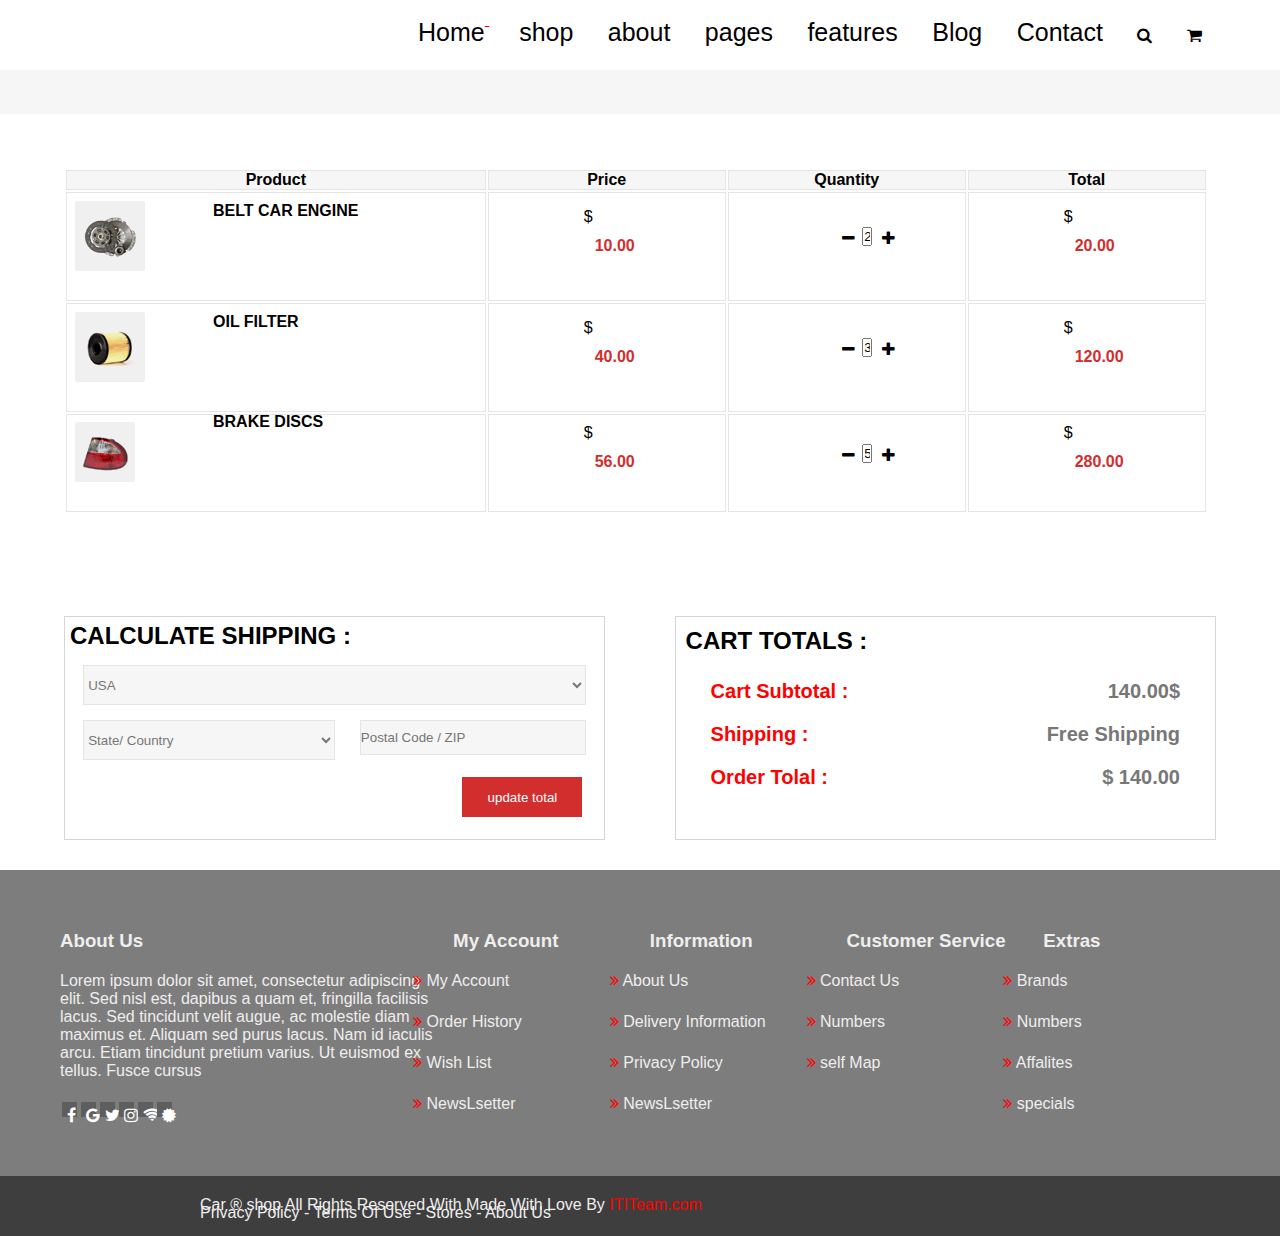
==== cart.html @ 99f389d7 "cart js Finished" ====
<!DOCTYPE html>
<html lang="en">
<head>
    <meta charset="UTF-8">
    <meta http-equiv="X-UA-Compatible" content="IE=edge">
    <meta name="viewport" content="width=device-width, initial-scale=1.0">
    <link rel="stylesheet" href="style.css">
    <link rel="stylesheet" href="https://cdnjs.cloudflare.com/ajax/libs/font-awesome/4.7.0/css/font-awesome.min.css">
    <title>Document</title>
</head>
<body>
    <section class="navbar">
        <div class="navbar-list home">
            <div class="dropdown">
                <span class="dropspan">Home</span>
                <div class="dropdown-content">
                <a href="#">Home 1</a>
                <hr>
                <a href="#">Home 2</a>
                <hr>
                <a href="#">Home 3</a>
            </div>
        </div>
        <div class="navbar-list">
            <div class="dropdown">
                <span class="dropspan">shop</span>
                <div class="dropdown-content">
                    <a href="#">shop product <i class="fa fa-chevron-right"></i></a> 
                    <hr>
                    <a href="#">shop cateogeory <i class="fa fa-chevron-right"></i></a> 
                    <hr>
                    <a href="#">shop single <i class="fa fa-chevron-right"></i></a>
                    <hr>
                    <a href="#">shop cart</a>
               </div>
        </div>
        <div class="navbar-list">
            <div class="dropdown">
                <span class="dropspan">about</span>
            </div>
        </div>
        <div class="navbar-list">
            <div class="dropdown">
                <span class="dropspan">pages</span>
                <div class="dropdown-content">
                <a href="#">Header <i class="fa fa-chevron-right"></i></a>
                <hr>
                <a href="#">Footer <i class="fa fa-chevron-right"></i></a>
                <hr>
                <a href="#">Element <i class="fa fa-chevron-right"></i></a>
            </div>
        </div>
        <div class="navbar-list">
            <div class="dropdown">
                <span class="dropspan">features</span>
         </div>
        </div>
        <div class="navbar-list">
            <div class="dropdown">
                <span class="dropspan">Blog</span>
                <div class="dropdown-content">
                <a href="#">Blog Grid</a>
                <hr>
                <a href="#">Blog Standard</a>
                <hr>
                <a href="#">Blog single</a>
            </div>
        </div>
        <div class="navbar-list">
            <div class="dropdown">
                <span class="dropspan">Contact</span>
                <div class="dropdown-content">
                <a href="#">contact 1</a>
                <hr>
                <a href="#">contact 2</a>
            </div>
        </div>
        <div class="navbar-list">
            <div class="dropdown">
                <i class="fa fa-search"></i>
                <div class="dropdown-content">
                    <div style = "width:200px; padding:15px ; background-color: #fff" class="search-box">
                        <input style = "border:none; height:40px" type="text" placeholder="Type Your Search Words">
                        <div style ="float:right; background-color: red; display:block; height: 15px ; width:15px;  padding:5px; color:#fff ; margin-top:10px;" >
                            <i style ="float:right; background-color: red; display:block; height: 15px ; width:15px;" class="fa fa-search color:#fff "></i></div>
                       
                    </div>
                </div>    
            </div>       
        </div>
        <div class="navbar-list">
            <div class="dropdown">
                <i class="fa fa-shopping-cart"></i>
                <div class="dropdown-content">
                    <div style ="padding:10px ; background-color: #fff; width:220px;">
                        <div style ="margin-top:-10px;">
                            <img src="engine.jpg" style ="width:60px;height:60px;" alt="car engine">
                            <div style ="display:inline-block;">
                                <span  style ="font-weight:bold; display:inline-block ; margin-bottom:-20px" >Belt Car Engine</span>
                                <i style ="float:right; margin-left: 20px; margin-top: 5px;" class="fa fa-window-close"></i>
                                <p style ="color:gray; ">
                                    price:$68.00 
                                    <br>
                                    quality:2
                                 </p>
                             </div>         
                       </div>
                       <hr>
                       <div style ="margin-top:10px;">
                        <img src="oil.jpg" style ="width:60px;height:60px;" alt="car engine">
                        <div style ="display:inline-block;">
                            <span  style ="font-weight:bold; display:inline-block ; margin-bottom:-20px" >Oil Filter</span>
                            <i style ="float:right; margin-left: 70px; margin-top: 5px;" class="fa fa-window-close"></i>
                            <p style ="color:gray; ">
                                price:$68.00 
                                <br>
                                quality:2
                             </p>
                         </div>         
                   </div>
                   <hr>
                   <p style="color:grey"> cart substional: <span class="float:inline-block; margin-left:50px;">316</span></p>
                   <button style="background-color: red ; width:220px ;color:#fff ; border:none ; font-size: 20px; ">view cart</button>
                   <button style="background-color: black ; margin-top: 10px ;width:220px ;color:#fff ; border:none ; font-size: 20px; ">check cart</button>
                           
                        
                    </div>  
                </div>
            </div>

            
</section>

<section id="page-title" class="page-title">
  
   
    <h1 class="h1Change">shop cart</h1>
    
 
    
    </section>
    <br>
    <br>
    <br>

    <div class="TableContainer">
      
        <table id='myTable' class="dicClassTable" >
            <tr>
              <th>Product</th>
              <th>Price	</th>
              <th>Quantity	</th>
              <th>Total	</th>
            </tr>
           
            <tr>
              
              <td class="product">
                  <div class="img">
                      <img src="imgs/1.jpg">
                </div>
        
                <div class="nameOfObject">
                    <h6>BELT CAR ENGINE</h6>
                </div>
                <div class="deleteRow">
        
                </div>
              </td>
        
              <td class="price" > <div class="moveMoney"> $ <span class="money" id="idPrice1">10.00</span></div> </td>
              <td class="quantaty">
                <a onclick="dicrement(document.getElementById('moveInput1').id)" class="moveMinus"><i class="fa fa-minus"></i></a>
        
                  <input type="text" class="moveInput" id="moveInput1" value="2" id="idQuantaty" readonly="">
                  <a onclick="increment(document.getElementById('moveInput1').id)" class="movePlus"> <i class="fa fa-plus"></i></a>
                </td>
                <td class="total">
                    <div class="moveMoney">   $ <span class="money" id="idTotal1">20.00</span></div>
                </td>
            </tr>
          
            <tr>
                <td class="product">
                    <div class="img">
                        <img src="imgs/2.jpg">
                  </div>
          
                  <div class="nameOfObject">
                      <h6>OIL FILTER</h6>
                  </div>
                  <div class="deleteRow">
          
                  </div>
                </td>
          
                <td class="price" > <div class="moveMoney"> $ <span class="money" id="idPrice2">40.00</span></div> </td>
                <td class="quantaty">
                  <a  class="moveMinus" onclick="dicrement(document.getElementById('moveInput2').id)" ><i class="fa fa-minus"></i></a>
          
                    <input type="text" class="moveInput" id="moveInput2" value="3" id="idQuantaty" readonly="">
                    <a  onclick="increment(document.getElementById('moveInput2').id)"  class="movePlus"> <i class="fa fa-plus"></i></a>
                  </td>
                  <td class="total">
                      <div class="moveMoney">   $ <span class="money" id="idTotal2">120.00</span></div>
                  </td>
            </tr>
            <tr>
                <td class="product">
                    <div class="img">
                        <img src="imgs/4 (1).jpg">
                  </div>
          
                  <div class="nameOfObject">
                      <h6>BRAKE DISCS</h6>
                  </div>
                  <div class="deleteRow">
          
                  </div>
                </td>
          
                <td class="price" > <div class="moveMoney"> $ <span class="money" id="idPrice3">56.00</span></div> </td>
                <td class="quantaty">
                  <a  class="moveMinus" onclick="dicrement(document.getElementById('moveInput3').id)" ><i class="fa fa-minus"></i></a>
          
                    <input type="text" class="moveInput" id="moveInput3" value="5" id="idQuantaty" readonly="">
                    <a  onclick="increment(document.getElementById('moveInput3').id)"  class="movePlus"> <i class="fa fa-plus"></i></a>
                  </td>
                  


                  <td class="total">
                      <div class="moveMoney">   $ <span class="money" id="idTotal3">280.00</span></div>
                  </td>
            </tr>
          </table>
        </div>

<br>
<br>
<br>
<br>
    <div class="cartSection2">
        <div class="calculateShipping">
            <h2>CALCULATE SHIPPING :</h2>
            
                <select class="states">  
                    <option value="USA">USA</option>
                    <option value="AFG">Afghanistan</option>
                    <option value="ALA">Åland Islands</option>
                    <option value="ALB">Albania</option>
                    <option value="DZA">Algeria</option>
                    <option value="ASM">American Samoa</option>
                    <option value="AND">Andorra</option>
                    <option value="AGO">Angola</option>
                    <option value="AIA">Anguilla</option>
                    <option value="ATA">Antarctica</option>
                    <option value="ATG">Antigua and Barbuda</option>
                    <option value="ARG">Argentina</option>
                    <option value="ARM">Armenia</option>
                    <option value="ABW">Aruba</option>
                    <option value="AUS">Australia</option>
                    <option value="AUT">Austria</option>
                    <option value="AZE">Azerbaijan</option>
                    <option value="BHS">Bahamas</option>
                    <option value="BHR">Bahrain</option>
                    <option value="BGD">Bangladesh</option>
                    <option value="BRB">Barbados</option>
                    <option value="BLR">Belarus</option>
                    <option value="BEL">Belgium</option>
                    <option value="BLZ">Belize</option>
                    <option value="BEN">Benin</option>
                    <option value="BMU">Bermuda</option>
                    <option value="BTN">Bhutan</option>
                    <option value="BOL">Bolivia, Plurinational State of</option>
                    <option value="BES">Bonaire, Sint Eustatius and Saba</option>
                    <option value="BIH">Bosnia and Herzegovina</option>
                    <option value="BWA">Botswana</option>
                    <option value="BVT">Bouvet Island</option>
                    <option value="BRA">Brazil</option>
                    <option value="IOT">British Indian Ocean Territory</option>
                    <option value="BRN">Brunei Darussalam</option>
                    <option value="BGR">Bulgaria</option>
                    <option value="BFA">Burkina Faso</option>
                    <option value="BDI">Burundi</option>
                    <option value="KHM">Cambodia</option>
                    <option value="CMR">Cameroon</option>
                    <option value="CAN">Canada</option>
                    <option value="CPV">Cape Verde</option>
                    <option value="CYM">Cayman Islands</option>
                    <option value="CAF">Central African Republic</option>
                    <option value="TCD">Chad</option>
                    <option value="CHL">Chile</option>
                    <option value="CHN">China</option>
                    <option value="CXR">Christmas Island</option>
                    <option value="CCK">Cocos (Keeling) Islands</option>
                    <option value="COL">Colombia</option>
                    <option value="COM">Comoros</option>
                    <option value="COG">Congo</option>
                    <option value="COD">Congo, the Democratic Republic of the</option>
                    <option value="COK">Cook Islands</option>
                    <option value="CRI">Costa Rica</option>
                    <option value="CIV">Côte d'Ivoire</option>
                    <option value="HRV">Croatia</option>
                    <option value="CUB">Cuba</option>
                    <option value="CUW">Curaçao</option>
                    <option value="CYP">Cyprus</option>
                    <option value="CZE">Czech Republic</option>
                    <option value="DNK">Denmark</option>
                    <option value="DJI">Djibouti</option>
                    <option value="DMA">Dominica</option>
                    <option value="DOM">Dominican Republic</option>
                    <option value="ECU">Ecuador</option>
                    <option value="EGY">Egypt</option>
                    <option value="SLV">El Salvador</option>
                    <option value="GNQ">Equatorial Guinea</option>
                    <option value="ERI">Eritrea</option>
                    <option value="EST">Estonia</option>
                    <option value="ETH">Ethiopia</option>
                    <option value="FLK">Falkland Islands (Malvinas)</option>
                    <option value="FRO">Faroe Islands</option>
                    <option value="FJI">Fiji</option>
                    <option value="FIN">Finland</option>
                    <option value="FRA">France</option>
                    <option value="GUF">French Guiana</option>
                    <option value="PYF">French Polynesia</option>
                    <option value="ATF">French Southern Territories</option>
                    <option value="GAB">Gabon</option>
                    <option value="GMB">Gambia</option>
                    <option value="GEO">Georgia</option>
                    <option value="DEU">Germany</option>
                    <option value="GHA">Ghana</option>
                    <option value="GIB">Gibraltar</option>
                    <option value="GRC">Greece</option>
                    <option value="GRL">Greenland</option>
                    <option value="GRD">Grenada</option>
                    <option value="GLP">Guadeloupe</option>
                    <option value="GUM">Guam</option>
                    <option value="GTM">Guatemala</option>
                    <option value="GGY">Guernsey</option>
                    <option value="GIN">Guinea</option>
                    <option value="GNB">Guinea-Bissau</option>
                    <option value="GUY">Guyana</option>
                    <option value="HTI">Haiti</option>
                    <option value="HMD">Heard Island and McDonald Islands</option>
                    <option value="VAT">Holy See (Vatican City State)</option>
                    <option value="HND">Honduras</option>
                    <option value="HKG">Hong Kong</option>
                    <option value="HUN">Hungary</option>
                    <option value="ISL">Iceland</option>
                    <option value="IND">India</option>
                    <option value="IDN">Indonesia</option>
                    <option value="IRN">Iran, Islamic Republic of</option>
                    <option value="IRQ">Iraq</option>
                    <option value="IRL">Ireland</option>
                    <option value="IMN">Isle of Man</option>
                    <option value="ISR">Israel</option>
                    <option value="ITA">Italy</option>
                    <option value="JAM">Jamaica</option>
                    <option value="JPN">Japan</option>
                    <option value="JEY">Jersey</option>
                    <option value="JOR">Jordan</option>
                    <option value="KAZ">Kazakhstan</option>
                    <option value="KEN">Kenya</option>
                    <option value="KIR">Kiribati</option>
                    <option value="PRK">Korea, Democratic People's Republic of</option>
                    <option value="KOR">Korea, Republic of</option>
                    <option value="KWT">Kuwait</option>
                    <option value="KGZ">Kyrgyzstan</option>
                    <option value="LAO">Lao People's Democratic Republic</option>
                    <option value="LVA">Latvia</option>
                    <option value="LBN">Lebanon</option>
                    <option value="LSO">Lesotho</option>
                    <option value="LBR">Liberia</option>
                    <option value="LBY">Libya</option>
                    <option value="LIE">Liechtenstein</option>
                    <option value="LTU">Lithuania</option>
                    <option value="LUX">Luxembourg</option>
                    <option value="MAC">Macao</option>
                    <option value="MKD">Macedonia, the former Yugoslav Republic of</option>
                    <option value="MDG">Madagascar</option>
                    <option value="MWI">Malawi</option>
                    <option value="MYS">Malaysia</option>
                    <option value="MDV">Maldives</option>
                    <option value="MLI">Mali</option>
                    <option value="MLT">Malta</option>
                    <option value="MHL">Marshall Islands</option>
                    <option value="MTQ">Martinique</option>
                    <option value="MRT">Mauritania</option>
                    <option value="MUS">Mauritius</option>
                    <option value="MYT">Mayotte</option>
                    <option value="MEX">Mexico</option>
                    <option value="FSM">Micronesia, Federated States of</option>
                    <option value="MDA">Moldova, Republic of</option>
                    <option value="MCO">Monaco</option>
                    <option value="MNG">Mongolia</option>
                    <option value="MNE">Montenegro</option>
                    <option value="MSR">Montserrat</option>
                    <option value="MAR">Morocco</option>
                    <option value="MOZ">Mozambique</option>
                    <option value="MMR">Myanmar</option>
                    <option value="NAM">Namibia</option>
                    <option value="NRU">Nauru</option>
                     <option value="NPL">Nepal</option>
                    <option value="NLD">Netherlands</option>
                    <option value="NCL">New Caledonia</option>
                    <option value="NZL">New Zealand</option>
                    <option value="NIC">Nicaragua</option>
                    <option value="NER">Niger</option>
                    <option value="NGA">Nigeria</option>
                    <option value="NIU">Niue</option>
                    <option value="NFK">Norfolk Island</option>
                    <option value="MNP">Northern Mariana Islands</option>
                    <option value="NOR">Norway</option>
                    <option value="OMN">Oman</option>
                    <option value="PAK">Pakistan</option>
                    <option value="PLW">Palau</option>
                    <option value="PSE">Palestinian Territory, Occupied</option>
                    <option value="PAN">Panama</option>
                    <option value="PNG">Papua New Guinea</option>
                    <option value="PRY">Paraguay</option>
                    <option value="PER">Peru</option>
                    <option value="PHL">Philippines</option>
                    <option value="PCN">Pitcairn</option>
                    <option value="POL">Poland</option>
                    <option value="PRT">Portugal</option>
                    <option value="PRI">Puerto Rico</option>
                    <option value="QAT">Qatar</option>
                    <option value="REU">Réunion</option>
                    <option value="ROU">Romania</option>
                    <option value="RUS">Russian Federation</option>
                    <option value="RWA">Rwanda</option>
                    <option value="BLM">Saint Barthélemy</option>
                    <option value="SHN">Saint Helena, Ascension and Tristan da Cunha</option>
                    <option value="KNA">Saint Kitts and Nevis</option>
                    <option value="LCA">Saint Lucia</option>
                    <option value="MAF">Saint Martin (French part)</option>
                    <option value="SPM">Saint Pierre and Miquelon</option>
                    <option value="VCT">Saint Vincent and the Grenadines</option>
                    <option value="WSM">Samoa</option>
                    <option value="SMR">San Marino</option>
                    <option value="STP">Sao Tome and Principe</option>
                    <option value="SAU">Saudi Arabia</option>
                    <option value="SEN">Senegal</option>
                    <option value="SRB">Serbia</option>
                    <option value="SYC">Seychelles</option>
                    <option value="SLE">Sierra Leone</option>
                    <option value="SGP">Singapore</option>
                    <option value="SXM">Sint Maarten (Dutch part)</option>
                    <option value="SVK">Slovakia</option>
                    <option value="SVN">Slovenia</option>
                    <option value="SLB">Solomon Islands</option>
                    <option value="SOM">Somalia</option>
                    <option value="ZAF">South Africa</option>
                    <option value="SGS">South Georgia and the South Sandwich Islands</option>
                    <option value="SSD">South Sudan</option>
                    <option value="ESP">Spain</option>
                    <option value="LKA">Sri Lanka</option>
                    <option value="SDN">Sudan</option>
                    <option value="SUR">Suriname</option>
                    <option value="SJM">Svalbard and Jan Mayen</option>
                    <option value="SWZ">Swaziland</option>
                    <option value="SWE">Sweden</option>
                    <option value="CHE">Switzerland</option>
                    <option value="SYR">Syrian Arab Republic</option>
                    <option value="TWN">Taiwan, Province of China</option>
                    <option value="TJK">Tajikistan</option>
                    <option value="TZA">Tanzania, United Republic of</option>
                    <option value="THA">Thailand</option>
                    <option value="TLS">Timor-Leste</option>
                    <option value="TGO">Togo</option>
                    <option value="TKL">Tokelau</option>
                    <option value="TON">Tonga</option>
                    <option value="TTO">Trinidad and Tobago</option>
                    <option value="TUN">Tunisia</option>
                    <option value="TUR">Turkey</option>
                    <option value="TKM">Turkmenistan</option>
                    <option value="TCA">Turks and Caicos Islands</option>
                    <option value="TUV">Tuvalu</option>
                    <option value="UGA">Uganda</option>
                    <option value="UKR">Ukraine</option>
                    <option value="ARE">United Arab Emirates</option>
                    <option value="GBR">United Kingdom</option>
                    <option value="USA">United States</option>
                    <option value="UMI">United States Minor Outlying Islands</option>
                    <option value="URY">Uruguay</option>
                    <option value="UZB">Uzbekistan</option>
                    <option value="VUT">Vanuatu</option>
                    <option value="VEN">Venezuela, Bolivarian Republic of</option>
                    <option value="VNM">Viet Nam</option>
                    <option value="VGB">Virgin Islands, British</option>
                    <option value="VIR">Virgin Islands, U.S.</option>
                    <option value="WLF">Wallis and Futuna</option>
                    <option value="ESH">Western Sahara</option>
                    <option value="YEM">Yemen</option>
                    <option value="ZMB">Zambia</option>
                    <option value="ZWE">Zimbabwe</option>
                </select>
                <div class="countries-postalCode" >
                    <select class="countries">
                        <option value="default">State/ Country</option>
                        <option value="AL">Alabama</option>
                        <option value="AK">Alaska</option>
                        <option value="AZ">Arizona</option>
                        <option value="AR">Arkansas</option>
                        <option value="CA">California</option>
                        <option value="CO">Colorado</option>
                        <option value="CT">Connecticut</option>
                        <option value="DE">Delaware</option>
                        <option value="DC">District Of Columbia</option>
                        <option value="FL">Florida</option>
                        <option value="GA">Georgia</option>
                        <option value="HI">Hawaii</option>
                        <option value="ID">Idaho</option>
                        <option value="IL">Illinois</option>
                        <option value="IN">Indiana</option>
                        <option value="IA">Iowa</option>
                        <option value="KS">Kansas</option>
                        <option value="KY">Kentucky</option>
                        <option value="LA">Louisiana</option>
                        <option value="ME">Maine</option>
                        <option value="MD">Maryland</option>
                        <option value="MA">Massachusetts</option>
                        <option value="MI">Michigan</option>
                        <option value="MN">Minnesota</option>
                        <option value="MS">Mississippi</option>
                        <option value="MO">Missouri</option>
                        <option value="MT">Montana</option>
                        <option value="NE">Nebraska</option>
                        <option value="NV">Nevada</option>
                        <option value="NH">New Hampshire</option>
                        <option value="NJ">New Jersey</option>
                        <option value="NM">New Mexico</option>
                        <option value="NY">New York</option>
                        <option value="NC">North Carolina</option>
                        <option value="ND">North Dakota</option>
                        <option value="OH">Ohio</option>
                        <option value="OK">Oklahoma</option>
                        <option value="OR">Oregon</option>
                        <option value="PA">Pennsylvania</option>
                        <option value="RI">Rhode Island</option>
                        <option value="SC">South Carolina</option>
                        <option value="SD">South Dakota</option>
                        <option value="TN">Tennessee</option>
                        <option value="TX">Texas</option>
                        <option value="UT">Utah</option>
                        <option value="VT">Vermont</option>
                        <option value="VA">Virginia</option>
                        <option value="WA">Washington</option>
                        <option value="WV">West Virginia</option>
                        <option value="WI">Wisconsin</option>
                        <option value="WY">Wyoming</option>
                    </select>
                    <input type="text" class="" id="postalCode" placeholder="Postal Code / ZIP">
                </div>
                
                <button  id="updateTotal">update total</button>
    
        </div>
        <div class="cartTolals">
            <h2>CART TOTALS :</h2>
            <ul>
                <li>
                    Cart Subtotal : 
                    <span>$</span><span id="totalAmount">140.00</span>
                </li>
                <li>
                    Shipping :
                    <span>Free Shipping</span>
                </li>
                <li>
                    Order Tolal :
                    <span>$ 140.00</span>

                </li>
            </ul>
        </div>

    </div>
    <section style="color: #EEE; background-color: rgb(126, 125, 125); display:flex ;padding:50px;" class="footer">
        <div style="padding:10px; width:400px;" class="first-footer-div">
            <h3 style="margin-bottom: 20px;">About Us</h3>
            <p style="margin-bottom: 20px;">Lorem ipsum dolor sit amet, consectetur adipiscing elit. Sed nisl est, dapibus a quam et, fringilla facilisis lacus. Sed tincidunt velit augue, ac molestie diam maximus et. Aliquam sed purus lacus. Nam id iaculis arcu. Etiam tincidunt pretium varius. Ut euismod ex tellus. Fusce cursus </p>
            <div style="color:#fff; display:flex; ">
                <div style="width:15px; height:15px; background-color: rgb(94, 94, 94); padding:5px; margin:2px">
                     <i class="fa fa-facebook"></i>
                </div>
                <div style="width:15px; height:15px; background-color: rgb(94, 94, 94); padding:5px; margin:2px">
                    <i class="fa fa-google"></i>
               </div>
               <div style="width:15px; height:15px; background-color: rgb(94, 94, 94); padding:5px; margin:2px">
                <i class="fa fa-twitter"></i>
              </div>
              <div style="width:15px; height:15px; background-color: rgb(94, 94, 94); padding:5px; margin:2px">
                <i class="fa fa-instagram"></i>
              </div>
              <div style="width:15px; height:15px; background-color: rgb(94, 94, 94); padding:5px; margin:2px">
                <i class="fa fa-wifi"></i>
              </div>
             <div style="width:15px; height:15px; background-color: rgb(94, 94, 94); padding:5px; margin:2px">
                <i class="fa fa-certificate"></i>
              </div>
            </div>
        </div>
        </div>
        
        
        <div style="padding:10px; width:200px;" class="second-footer-div">
            <h3 style="margin-bottom: 20px;">My Account</h3>
            <ul style="margin-left:-40px;">
                <li><i style="color:red ; margin-bottom:25px;" class="fa fa-angle-double-right"></i> My Account</li>
                <li><i style="color:red ; margin-bottom:25px" class="fa fa-angle-double-right"></i> Order History</li>
                <li><i style="color:red ; margin-bottom:25px" class="fa fa-angle-double-right"></i> Wish List</li>
                <li><i style="color:red ; margin-bottom:25px" class="fa fa-angle-double-right"></i> NewsLsetter</li>
        
        
            </ul>
        </div>
        
        <div style="padding:10px; width:200px;" class="second-footer-div">
            <h3 style="margin-bottom: 20px;">Information </h3>
            <ul style="margin-left:-40px;">
                <li><i style="color:red ; margin-bottom:25px;" class="fa fa-angle-double-right"></i> About Us</li>
                <li><i style="color:red ; margin-bottom:25px" class="fa fa-angle-double-right"></i> Delivery Information</li>
                <li><i style="color:red ; margin-bottom:25px" class="fa fa-angle-double-right"></i> Privacy Policy</li>
                <li><i style="color:red ; margin-bottom:25px" class="fa fa-angle-double-right"></i> NewsLsetter</li>
            </ul>
        </div>
        
        
        <div style="padding:10px; width:200px;" class="second-footer-div">
            <h3 style="margin-bottom: 20px;">Customer Service </h3>
            <ul style="margin-left:-40px;">
                <li><i style="color:red ; margin-bottom:25px;" class="fa fa-angle-double-right"></i> Contact Us</li>
                <li><i style="color:red ; margin-bottom:25px" class="fa fa-angle-double-right"></i> Numbers </li>
                <li><i style="color:red ; margin-bottom:25px" class="fa fa-angle-double-right"></i> self Map</li>
            </ul>
        </div>
        
        <div style="padding:10px; width:200px;" class="second-footer-div">
            <h3 style="margin-bottom: 20px;">Extras </h3>
            <ul style="margin-left:-40px;">
                <li><i style="color:red ; margin-bottom:25px;" class="fa fa-angle-double-right"></i> Brands </li>
                <li><i style="color:red ; margin-bottom:25px" class="fa fa-angle-double-right"></i> Numbers </li>
                <li><i style="color:red ; margin-bottom:25px" class="fa fa-angle-double-right"></i> Affalites </li>
                <li><i style="color:red ; margin-bottom:25px" class="fa fa-angle-double-right"></i> specials </li>
        
            </ul>
        </div>
        </div>
        
        
        
        </section>
        <div  style="margin-top:-20px; padding :20px 200px 20px 200px ;color:#EEE;background-color: rgb(63, 62, 62) ; height:60px;" ;class="last">
        <p>Car &reg; shop All Rights Reserved.With Made With Love By <span style="color:red">ITITeam.com</span></p>
        <p  style="margin-top:-10px;">Privacy Policy - Terms Of Use - Stores - About Us</p>
        </div>  
    <script src="cart.js"></script>

</body>
</html>
---- style.css ----
*
 {
     box-sizing: border-box;
     margin: 0px;
     padding:0px;
     font-family: 'Open Sans', sans-serif;
 
 }

/* navbar */
.navbar
{
  display: flex;
  flex-direction: row;
  cursor: pointer;
  height: 70px;
  padding: 18px;
  position: fixed;
  z-index: 3;
  background-color: white;
  width: 100%;
}
/* navbar list*/
.navbar-list
{
    display:inline-block;
    margin-left:30px;
}


/* Dropdown span */
.dropspan {
    font-size: 25px;
  }
  
  /* The container <div> - needed to position the dropdown content */
  .dropdown {
    position: relative;
    display: inline-block;
  }
  
  /* Dropdown Content (Hidden by Default) */
  .dropdown-content ,.rightOpened-content{
    display: none;
    position: absolute;
    background-color: #f1f1f1;
    min-width: 160px;
    box-shadow: 0px 8px 16px 0px rgba(0,0,0,0.2);   
    z-index: 1;
  }
 
  
  /* Links inside the dropdown */
  .dropdown-content a , .rightOpened-content a{
    color: black;
    padding: 12px 16px;
    text-decoration: none;
    display: block;
  }
  
  /* Change color of dropdown links on hover */
  .dropdown-content a:hover {background-color: #ddd;}
  
 /* Change color of dropdown links on hover */
 .rightOpened-content a:hover {background-color: #ddd;}

 /* Change color of right Opened links on hover */
 .right-dropdown-content a:hover {display: block;}


  /* Show the dropdown menu on hover */
  .dropdown:hover .dropdown-content {display: block;}

 /* Show the right dropdown menu on hover */
  .dropdown-content:hover .right-dropdown-content 
  {
  
      float:right;
  }
  
  /* Change the background color of the dropdown span when the dropdown content is shown */
  .dropdown:hover .dropspan {
      text-decoration: overline;
      text-decoration-color: red;
    }
    /* home sthle */
    .home{
        margin-left:400px;
        text-decoration: overline;
        text-decoration-color: red;
    }
    .fa-chevron-right{
        float:right;

    }
/* tbles design   */
.dicClassTable>tr>th {
    border:1px solid black;

}
/* Slideshow container */
.slideshow-container {
    max-width:100% 100%;
    position: relative;
    margin: auto;
  }
  
  /* Hide the images by default */
  .mySlides {
    display: none;
  }
  
  /* Next & previous buttons */
  .prev, .next {
    cursor: pointer;
    position: absolute;
    top: 50%;
    width: auto;
    margin-top: -22px;
    padding: 16px;
    color: white;
    font-weight: bold;
    font-size: 18px;
    transition: 0.6s ease;
    border-radius: 0 3px 3px 0;
    user-select: none;
  }
  
  /* Position the "next button" to the right */
  .next {
    right: 0;
    border-radius: 3px 0 0 3px;
  }
  
  /* On hover, add a black background color with a little bit see-through */
  .prev:hover, .next:hover {
    background-color: rgba(0,0,0,0.8);
  }
  
  /* Caption text */
  .text {
    color: #f2f2f2;
    font-size: 15px;
    padding: 8px 12px;
    position: absolute;
    bottom: 8px;
    width: 100%;
    text-align: center;
  }
  
  /* Number text (1/3 etc) */
  .numbertext {
    color: #f2f2f2;
    font-size: 12px;
    padding: 8px 12px;
    position: absolute;
    top: 0;
  }
  
  /* The dots/bullets/indicators */
  .dot {
    cursor: pointer;
    height: 15px;
    width: 15px;
    margin: 0 2px;
    background-color: #bbb;
    border-radius: 50%;
    display: inline-block;
    transition: background-color 0.6s ease;
  }
  
  .active, .dot:hover {
    background-color: #717171;
  }
  
  /* Fading animation */
  .fade {
    -webkit-animation-name: fade;
    -webkit-animation-duration: 1.5s;
    animation-name: fade;
    animation-duration: 1.5s;
  }
  
  @-webkit-keyframes fade {
    from {opacity: .4}
    to {opacity: 1}
  }
  
  @keyframes fade {
    from {opacity: .4}
    to {opacity: 1}
  }

/****************************************************cart first section ********************************************************************/
.h1Change{
    position: relative;
    left: 80px;
    font-size: 52px;
    width: 80%;
}
.page-title{
background-color: #f6f6f6;
height: 114px;

}

.dicClassTable tr td{
    border:1px solid #e5e5e5;

}
.dicClassTable tr td.product {
    border:1px solid #e5e5e5;
    width: 419.71px;
    padding: 7px;

}
.nameOfObject{
 

    position: relative;
    left: 139px;
    margin: 0;
    bottom: 73px;
}
table.dicClassTable th{
    background-color: #f6f6f7;
    border:1px solid #e5e5e5;

}
.nameOfObject h6{
    margin: 0;
    font-size: 16px;

}
.moveMoney{
    position: relative;
    left: 95px;
    bottom: 10px;
}
.moveInput{
    position: relative;

    width: 10px;
    left: 116px;    
    bottom: 10px;
}
.price ,.quantaty,.total{
    width:238px;
}
.movePlus{
    position: relative;
    left: 121px;
    bottom: 7px;
}
.moveMinus{
    position: relative;
    bottom: 7px;
    left: 113px;

}
.TableContainer{
    margin: auto;
    width: 90%;
}
/*************************************************** cart second section ***********************************************************/
.cartSection2{
  width: 90%;
  display: flex;
  justify-content: space-between;
  margin: 30px auto;
  
}
.calculateShipping{
  border: rgba(119,119,119,.3) 1px solid;
  width: 47%;
  padding: 5px;
}
.states{
  display: block;
  width: 95%;
  height: 40px;
  margin: 15px auto;
  color: #777;
  border: 1px solid #e5e5e5;
  background-color: #f6f6f6;

}
.countries-postalCode{
  width: 95%;
  margin: auto;
  display: flex;
  justify-content: space-between;
}
.countries{
  width: 50%;
  height: 40px;
  color: #777;
  border: 1px solid #e5e5e5;
  background-color: #f6f6f6;
}
#postalCode{
  width: 45%;
  height: 35px;
  color: #777;
  border: 1px solid #e5e5e5;
  background-color: #f6f6f6;
  outline: none;
}
#updateTotal{
  overflow: hidden;
  float: right;
  width: 120px;;
  height: 40px;
  margin: 17px;
  background-color: #d22e2e;
    color: #fff;
    border: 2px solid #d22e2e;
  
 
}
.cartTolals{
  border: rgba(119,119,119,.3) 1px solid;
  width: 47%;
  padding: 10px;
}
.cartTolals ul{
  list-style-type: none;
  padding: 5px;
  color: red;
}
.cartTolals ul li{
  margin: 20px;
  font-size: 20px;
    font-weight: bold;
}
.cartTolals ul li span{
  float: right;
  color: #777;

}
                                                                 /* body */

.products
{
    width:70%;
    
    margin:100px auto;
    display:flex;
    flex-wrap: wrap;
    text-align:center;
    justify-content: space-between;
}

.itemOne
{
    width:300px;
    height:350px;
    position: relative;
    margin-bottom: 130px;
}



 .photo
{
    position: relative;

}

.photo-focus
{
    
    position: absolute;
    top:0px;
    left:0px;
    width:300px;
    height:350px;
}
.photo-hover
{
    position: absolute;
    top:0px;
    left:0px;
     width:300px;
    height:350px; 
    opacity: 0;
}
.button
{
    margin-top: 100px;
    background-color: rgb(148, 6, 6);
    padding:10px;
    margin:5px ;
    border-radius: 5px;
    color:rgb(231, 223, 223);
    text-decoration: none;
}
.buttons
{
    position: absolute;
    top: 259px;
    left: 41px;
}



.product-bio
{
    position: absolute;
    top: 357px;
    left: 114px;
    text-decoration: none;
   
}
a{text-decoration: none;color:black}
.product-cat{font-size: 13px; font-weight: lighter;}
.product-title{text-transform: uppercase; font-weight: bolder;margin-top: 10px;font-size: larger;}
.product-price{color: rgb(206, 10, 10);font-weight:bolder;}

.photo-hover:hover
{
    opacity: 1;
}


.buttons:hover
{
    opacity: 1;
}


                                                         /* /* brands style */
 .brands
 {
     width: 100%;
     background-color: rgb(246, 228, 228);
 }  
 
 .brands-container
 {
     width:74%;
     margin: 40px auto;
     padding: 50px 0px ;

     display: flex;
     justify-content: space-between;

 }

 .brand-text{    width: 65%;}
.brand-button
 {  
    margin-top: 50px;
}


 .brands-logo
 {
    width: 77%;
    margin: auto;
    display: flex;
    justify-content: space-around;
    padding-bottom: 80px;
    opacity: 0.7;
 }

 .brands-logo:hover
 {
     opacity: 1;
 }


                                          /* offers */

.offers
{
    margin-top: 50px;
    width:90%;
    margin:150px  auto;
    display :flex;
    justify-content: space-around;
}

.offers-container
{
  width:20%;
}

.special-offer
{

    display: flex;
    justify-content: space-between;
    padding:20px 0px;
    border-bottom: 1px solid #e9e9e9; ;
}
.money
{
  display:block;
  padding: 11px;
  color :#d22e2e;
  font-weight: bolder;
}

.ph
{
  width: 245px;
  margin-top: 2px;
}

.ph:hover
{
  color :#d22e2e;

}
                                                              

/******************************************************************** footer *******************************************************/
.second-footer-div ul{
        list-style: none;
    }
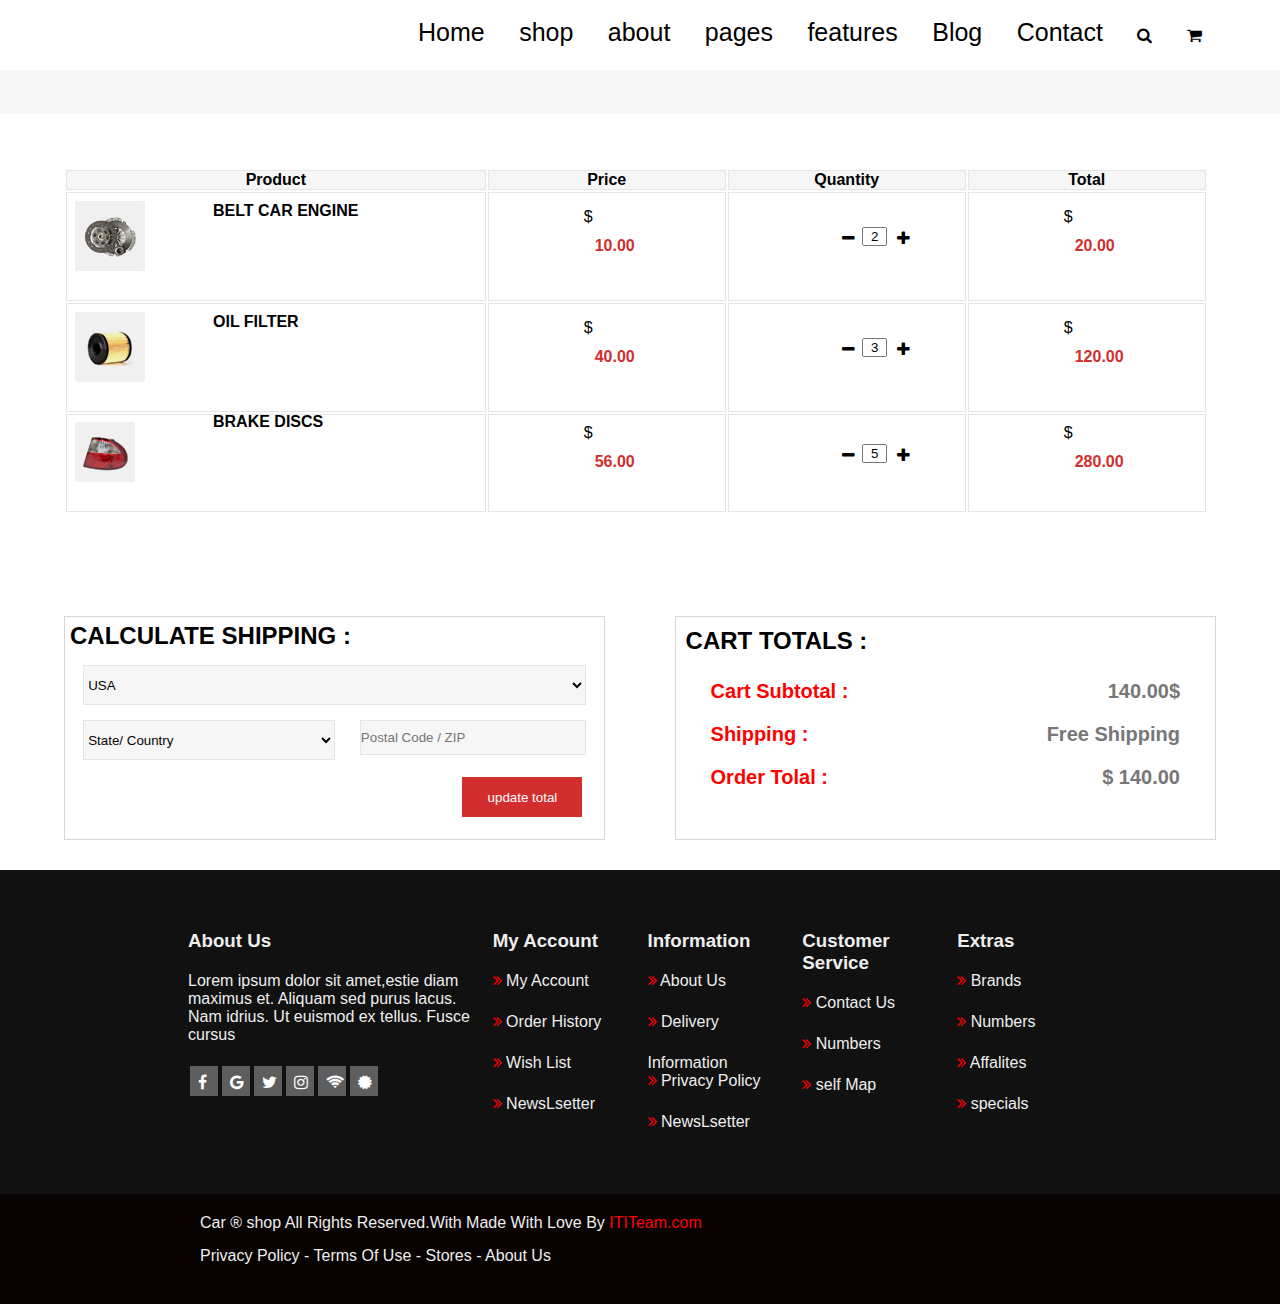
==== commit 98279879: "cart" ====
--- a/cart.html
+++ b/cart.html
@@ -577,85 +577,88 @@
         </div>
 
     </div>
-    <section style="color: #EEE; background-color: rgb(126, 125, 125); display:flex ;padding:50px;" class="footer">
-        <div style="padding:10px; width:400px;" class="first-footer-div">
-            <h3 style="margin-bottom: 20px;">About Us</h3>
-            <p style="margin-bottom: 20px;">Lorem ipsum dolor sit amet, consectetur adipiscing elit. Sed nisl est, dapibus a quam et, fringilla facilisis lacus. Sed tincidunt velit augue, ac molestie diam maximus et. Aliquam sed purus lacus. Nam id iaculis arcu. Etiam tincidunt pretium varius. Ut euismod ex tellus. Fusce cursus </p>
-            <div style="color:#fff; display:flex; ">
-                <div style="width:15px; height:15px; background-color: rgb(94, 94, 94); padding:5px; margin:2px">
-                     <i class="fa fa-facebook"></i>
-                </div>
-                <div style="width:15px; height:15px; background-color: rgb(94, 94, 94); padding:5px; margin:2px">
-                    <i class="fa fa-google"></i>
+    <div class="footer-container">
+        <section class="footer">
+            <div style="padding:10px; width:400px;" class="first-footer-div">
+                <h3 style="margin-bottom: 20px;">About Us</h3>
+                <p style="margin-bottom: 20px;">Lorem ipsum dolor sit amet,estie diam maximus et. Aliquam sed purus lacus. Nam idrius. Ut euismod ex tellus. Fusce cursus </p>
+               
+               <div style="color:#fff; display:flex; ">
+                    <div class="social-logo">
+                        <i class="fa fa-facebook"></i>
+                    </div>
+                    <div class="social-logo">
+                        <i class="fa fa-google"></i>
+                    </div>
+                    <div class="social-logo">
+                        <i class="fa fa-twitter"></i>
+                    </div>
+                    <div class="social-logo">
+                        <i class="fa fa-instagram"></i>
+                    </div>
+                    <div class="social-logo">
+                        <i class="fa fa-wifi"></i>
+                    </div>
+                    <div class="social-logo">
+                        <i class="fa fa-certificate"></i>
+                    </div>
                </div>
-               <div style="width:15px; height:15px; background-color: rgb(94, 94, 94); padding:5px; margin:2px">
-                <i class="fa fa-twitter"></i>
-              </div>
-              <div style="width:15px; height:15px; background-color: rgb(94, 94, 94); padding:5px; margin:2px">
-                <i class="fa fa-instagram"></i>
-              </div>
-              <div style="width:15px; height:15px; background-color: rgb(94, 94, 94); padding:5px; margin:2px">
-                <i class="fa fa-wifi"></i>
-              </div>
-             <div style="width:15px; height:15px; background-color: rgb(94, 94, 94); padding:5px; margin:2px">
-                <i class="fa fa-certificate"></i>
-              </div>
-            </div>
-        </div>
-        </div>
-        
-        
-        <div style="padding:10px; width:200px;" class="second-footer-div">
-            <h3 style="margin-bottom: 20px;">My Account</h3>
-            <ul style="margin-left:-40px;">
-                <li><i style="color:red ; margin-bottom:25px;" class="fa fa-angle-double-right"></i> My Account</li>
-                <li><i style="color:red ; margin-bottom:25px" class="fa fa-angle-double-right"></i> Order History</li>
-                <li><i style="color:red ; margin-bottom:25px" class="fa fa-angle-double-right"></i> Wish List</li>
-                <li><i style="color:red ; margin-bottom:25px" class="fa fa-angle-double-right"></i> NewsLsetter</li>
-        
-        
-            </ul>
-        </div>
-        
-        <div style="padding:10px; width:200px;" class="second-footer-div">
-            <h3 style="margin-bottom: 20px;">Information </h3>
-            <ul style="margin-left:-40px;">
-                <li><i style="color:red ; margin-bottom:25px;" class="fa fa-angle-double-right"></i> About Us</li>
-                <li><i style="color:red ; margin-bottom:25px" class="fa fa-angle-double-right"></i> Delivery Information</li>
-                <li><i style="color:red ; margin-bottom:25px" class="fa fa-angle-double-right"></i> Privacy Policy</li>
-                <li><i style="color:red ; margin-bottom:25px" class="fa fa-angle-double-right"></i> NewsLsetter</li>
-            </ul>
-        </div>
-        
-        
-        <div style="padding:10px; width:200px;" class="second-footer-div">
-            <h3 style="margin-bottom: 20px;">Customer Service </h3>
-            <ul style="margin-left:-40px;">
-                <li><i style="color:red ; margin-bottom:25px;" class="fa fa-angle-double-right"></i> Contact Us</li>
-                <li><i style="color:red ; margin-bottom:25px" class="fa fa-angle-double-right"></i> Numbers </li>
-                <li><i style="color:red ; margin-bottom:25px" class="fa fa-angle-double-right"></i> self Map</li>
-            </ul>
-        </div>
-        
-        <div style="padding:10px; width:200px;" class="second-footer-div">
-            <h3 style="margin-bottom: 20px;">Extras </h3>
-            <ul style="margin-left:-40px;">
-                <li><i style="color:red ; margin-bottom:25px;" class="fa fa-angle-double-right"></i> Brands </li>
-                <li><i style="color:red ; margin-bottom:25px" class="fa fa-angle-double-right"></i> Numbers </li>
-                <li><i style="color:red ; margin-bottom:25px" class="fa fa-angle-double-right"></i> Affalites </li>
-                <li><i style="color:red ; margin-bottom:25px" class="fa fa-angle-double-right"></i> specials </li>
-        
-            </ul>
-        </div>
-        </div>
-        
-        
-        
+            </div>
+            
+    
+    
+            <div style="padding:10px; width:200px;" class="second-footer-div">
+                <h3 style="margin-bottom: 20px;">My Account</h3>
+                <ul>
+                    <li><i style="color:red ; margin-bottom:25px;" class="fa fa-angle-double-right"></i> My Account</li>
+                    <li><i style="color:red ; margin-bottom:25px" class="fa fa-angle-double-right"></i> Order History</li>
+                    <li><i style="color:red ; margin-bottom:25px" class="fa fa-angle-double-right"></i> Wish List</li>
+                    <li><i style="color:red ; margin-bottom:25px" class="fa fa-angle-double-right"></i> NewsLsetter</li>
+    
+    
+                </ul>
+            </div>
+    
+            <div style="padding:10px; width:200px;" class="second-footer-div">
+                <h3 style="margin-bottom: 20px;">Information </h3>
+                <ul>
+                    <li><i style="color:red ; margin-bottom:25px;" class="fa fa-angle-double-right"></i> About Us</li>
+                    <li><i style="color:red ; margin-bottom:25px" class="fa fa-angle-double-right"></i> Delivery Information</li>
+                    <li><i style="color:red ; margin-bottom:25px" class="fa fa-angle-double-right"></i> Privacy Policy</li>
+                    <li><i style="color:red ; margin-bottom:25px" class="fa fa-angle-double-right"></i> NewsLsetter</li>
+                </ul>
+            </div>
+    
+    
+            <div style="padding:10px; width:200px;" class="second-footer-div">
+                <h3 style="margin-bottom: 20px;">Customer Service </h3>
+                <ul >
+                    <li><i style="color:red ; margin-bottom:25px;" class="fa fa-angle-double-right"></i> Contact Us</li>
+                    <li><i style="color:red ; margin-bottom:25px" class="fa fa-angle-double-right"></i> Numbers </li>
+                    <li><i style="color:red ; margin-bottom:25px" class="fa fa-angle-double-right"></i> self Map</li>
+                </ul>
+            </div>
+    
+            <div style="padding:10px; width:200px;" class="second-footer-div">
+                <h3 style="margin-bottom: 20px;">Extras </h3>
+                <ul>
+                    <li><i style="color:red ; margin-bottom:25px;" class="fa fa-angle-double-right"></i> Brands </li>
+                    <li><i style="color:red ; margin-bottom:25px" class="fa fa-angle-double-right"></i> Numbers </li>
+                    <li><i style="color:red ; margin-bottom:25px" class="fa fa-angle-double-right"></i> Affalites </li>
+                    <li><i style="color:red ; margin-bottom:25px" class="fa fa-angle-double-right"></i> specials </li>
+    
+                </ul>
+            </div>
+            </div>
+    
+    
+    
         </section>
-        <div  style="margin-top:-20px; padding :20px 200px 20px 200px ;color:#EEE;background-color: rgb(63, 62, 62) ; height:60px;" ;class="last">
-        <p>Car &reg; shop All Rights Reserved.With Made With Love By <span style="color:red">ITITeam.com</span></p>
-        <p  style="margin-top:-10px;">Privacy Policy - Terms Of Use - Stores - About Us</p>
-        </div>  
+    </div>
+    <div  style="margin-top:-20px; padding :20px 200px 20px 200px ;color:#EEE; background-color: rgb(8 2 2); height:110px;" ;class="last">
+    <p>Car &reg; shop All Rights Reserved.With Made With Love By <span style="color:red">ITITeam.com</span></p>
+    <p  style="margin-top:15px;">Privacy Policy - Terms Of Use - Stores - About Us</p>
+    </div>  
     <script src="cart.js"></script>
 
 </body>
--- a/style.css
+++ b/style.css
@@ -87,7 +87,7 @@
     /* home sthle */
     .home{
         margin-left:400px;
-        text-decoration: overline;
+       
         text-decoration-color: red;
     }
     .fa-chevron-right{
@@ -104,6 +104,11 @@
     max-width:100% 100%;
     position: relative;
     margin: auto;
+    
+    
+  }
+  .mySlides>img{
+    filter: brightness(0.57);
   }
   
   /* Hide the images by default */
@@ -141,12 +146,38 @@
   /* Caption text */
   .text {
     color: #f2f2f2;
-    font-size: 15px;
+    font-size: 30px;
     padding: 8px 12px;
     position: absolute;
-    bottom: 8px;
-    width: 100%;
+    top: 165px;
+        width: 100%;
     text-align: center;
+  }
+  .car
+  {
+    color:#d22e2e;
+  }
+
+  .smaller
+  {
+    
+    width: 661px;
+    font-size: 20px;
+    margin: 15px auto;
+    font-weight: bold;
+  }
+
+  .cover-button
+  {
+    height: 47px;
+    width: 160px;
+    background-color: #d22e2e;
+    color: #f2f2f2;
+    font-size: 17px;
+    font-weight: bold;
+    border: none;
+    border-radius: 4px;
+    cursor: pointer;
   }
   
   /* Number text (1/3 etc) */
@@ -240,8 +271,8 @@
 }
 .moveInput{
     position: relative;
-
-    width: 10px;
+    text-align: center;
+    width: 25px;
     left: 116px;    
     bottom: 10px;
 }
@@ -281,7 +312,7 @@
   width: 95%;
   height: 40px;
   margin: 15px auto;
-  color: #777;
+  color: #060202;
   border: 1px solid #e5e5e5;
   background-color: #f6f6f6;
 
@@ -295,14 +326,14 @@
 .countries{
   width: 50%;
   height: 40px;
-  color: #777;
+  color: #060202;
   border: 1px solid #e5e5e5;
   background-color: #f6f6f6;
 }
 #postalCode{
   width: 45%;
   height: 35px;
-  color: #777;
+  color: #060202;
   border: 1px solid #e5e5e5;
   background-color: #f6f6f6;
   outline: none;
@@ -520,7 +551,29 @@
 .second-footer-div ul{
         list-style: none;
     }
+.footer-container
+{
+  background-color: rgb(17, 17, 17); 
+  width:100%;
+
+}
+     .footer
+    {
+      color: #EEE;
+        display:flex ;
+        padding:50px;
+      justify-content: space-around;
+       width: 80%;
+       margin: auto;
+    }
+    .social-logo {
+      width: 28px;
+      height: 30px;
+      background-color: rgb(94, 94, 94);
+      padding: 8px;
+      margin: 2px;
+  }
+     
+
     
 
-    
-
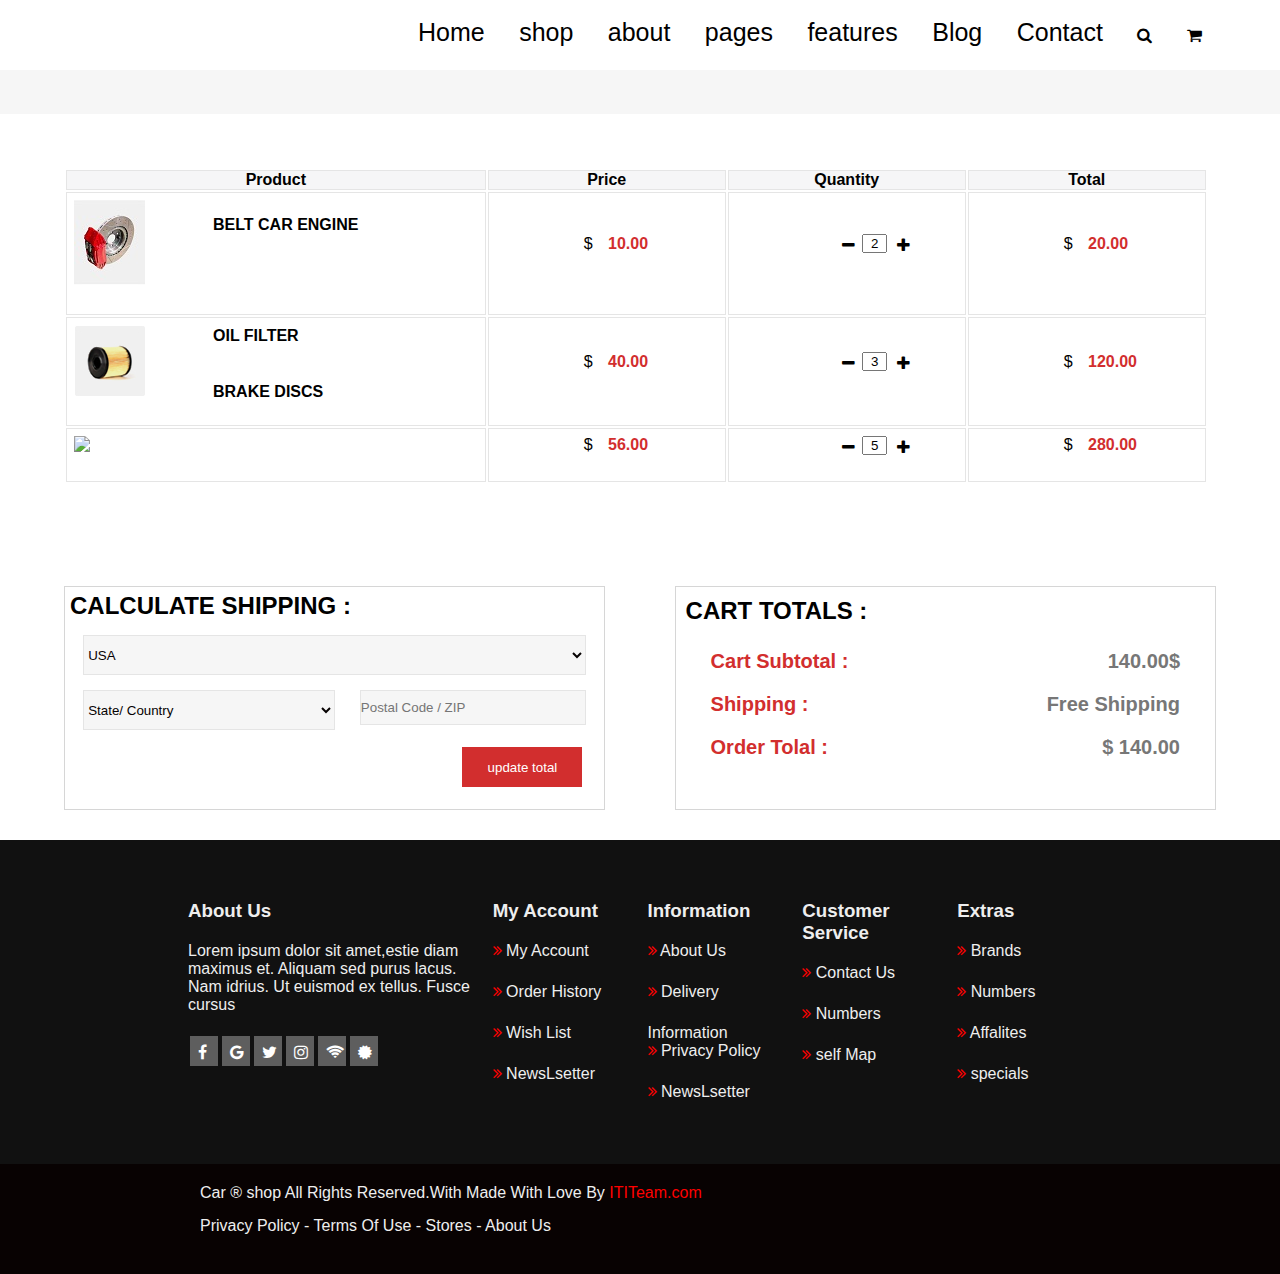
==== commit 4470200a: "cart" ====
--- a/cart.html
+++ b/cart.html
@@ -168,7 +168,7 @@
                 </div>
               </td>
         
-              <td class="price" > <div class="moveMoney"> $ <span class="money" id="idPrice1">10.00</span></div> </td>
+              <td class="price" > <div class="moveMoney"><span> $ </span> <span class="money" id="idPrice1">10.00</span></div> </td>
               <td class="quantaty">
                 <a onclick="dicrement(document.getElementById('moveInput1').id)" class="moveMinus"><i class="fa fa-minus"></i></a>
         
@@ -176,7 +176,7 @@
                   <a onclick="increment(document.getElementById('moveInput1').id)" class="movePlus"> <i class="fa fa-plus"></i></a>
                 </td>
                 <td class="total">
-                    <div class="moveMoney">   $ <span class="money" id="idTotal1">20.00</span></div>
+                    <div class="moveMoney">   <span> $ </span> <span class="money" id="idTotal1">20.00</span></div>
                 </td>
             </tr>
           
@@ -194,7 +194,7 @@
                   </div>
                 </td>
           
-                <td class="price" > <div class="moveMoney"> $ <span class="money" id="idPrice2">40.00</span></div> </td>
+                <td class="price" > <div class="moveMoney"> <span> $ </span><span class="money" id="idPrice2">40.00</span></div> </td>
                 <td class="quantaty">
                   <a  class="moveMinus" onclick="dicrement(document.getElementById('moveInput2').id)" ><i class="fa fa-minus"></i></a>
           
@@ -202,7 +202,7 @@
                     <a  onclick="increment(document.getElementById('moveInput2').id)"  class="movePlus"> <i class="fa fa-plus"></i></a>
                   </td>
                   <td class="total">
-                      <div class="moveMoney">   $ <span class="money" id="idTotal2">120.00</span></div>
+                      <div class="moveMoney">   <span> $ </span> <span class="money" id="idTotal2">120.00</span></div>
                   </td>
             </tr>
             <tr>
@@ -219,7 +219,7 @@
                   </div>
                 </td>
           
-                <td class="price" > <div class="moveMoney"> $ <span class="money" id="idPrice3">56.00</span></div> </td>
+                <td class="price" > <div class="moveMoney"><span> $ </span> <span class="money" id="idPrice3">56.00</span></div> </td>
                 <td class="quantaty">
                   <a  class="moveMinus" onclick="dicrement(document.getElementById('moveInput3').id)" ><i class="fa fa-minus"></i></a>
           
@@ -230,7 +230,7 @@
 
 
                   <td class="total">
-                      <div class="moveMoney">   $ <span class="money" id="idTotal3">280.00</span></div>
+                      <div class="moveMoney"> <span> $ </span> <span class="money" id="idTotal3">280.00</span></div>
                   </td>
             </tr>
           </table>
--- a/style.css
+++ b/style.css
@@ -358,7 +358,7 @@
 .cartTolals ul{
   list-style-type: none;
   padding: 5px;
-  color: red;
+  color: #d22e2e;
 }
 .cartTolals ul li{
   margin: 20px;
@@ -528,7 +528,7 @@
 }
 .money
 {
-  display:block;
+  display:inline-block;
   padding: 11px;
   color :#d22e2e;
   font-weight: bolder;
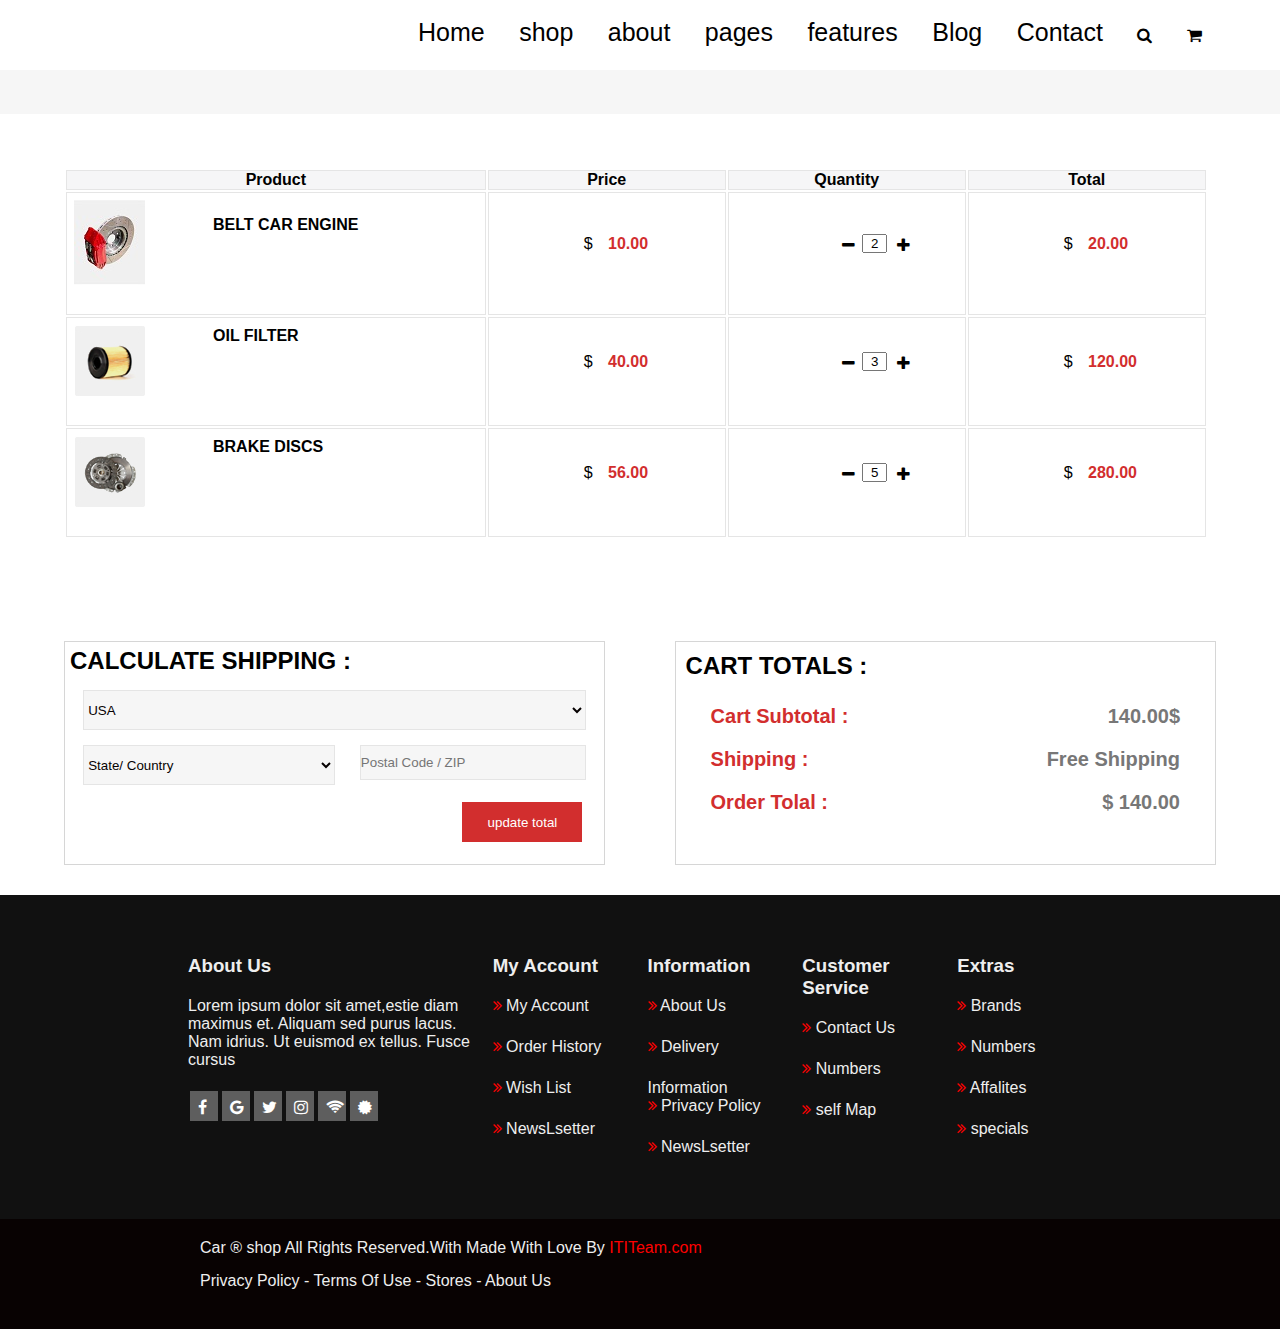
==== commit 0f1965f6: "Update cart.html" ====
--- a/cart.html
+++ b/cart.html
@@ -208,7 +208,7 @@
             <tr>
                 <td class="product">
                     <div class="img">
-                        <img src="imgs/4 (1).jpg">
+                        <img src="imgs/3.jpg">
                   </div>
           
                   <div class="nameOfObject">
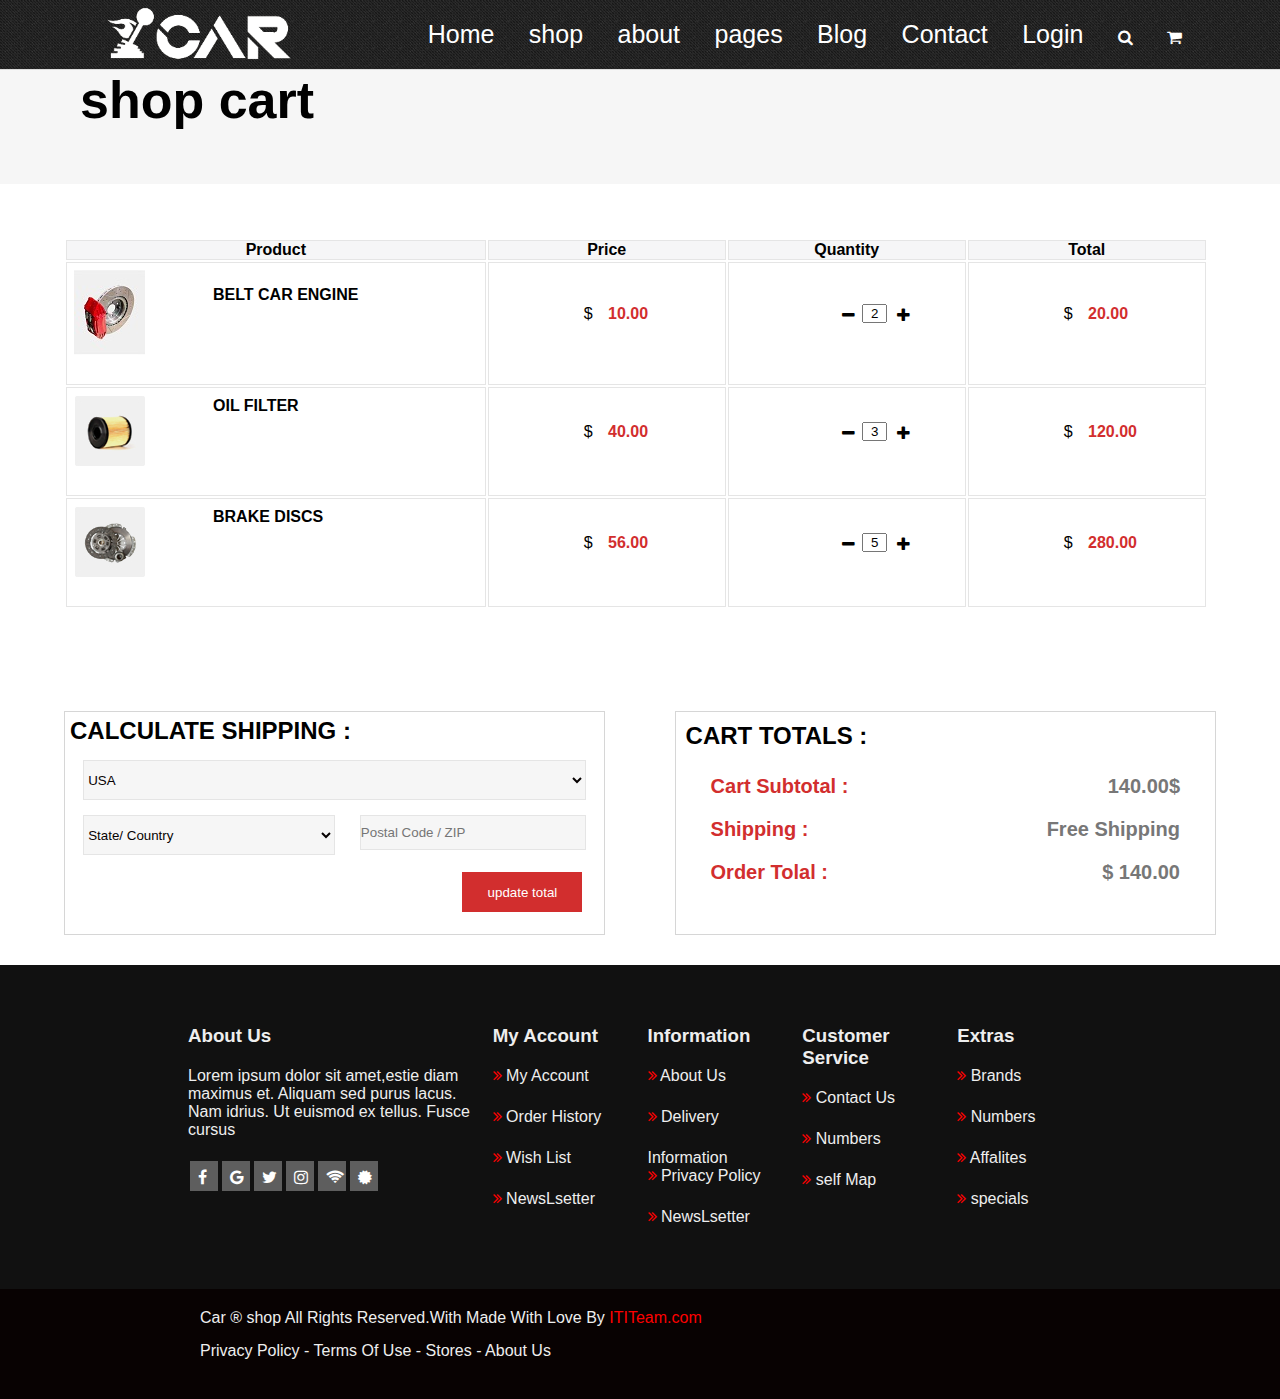
==== commit 6b72171e: "nav" ====
--- a/cart.html
+++ b/cart.html
@@ -10,15 +10,14 @@
 </head>
 <body>
     <section class="navbar">
+        <div class="logo"></div>
         <div class="navbar-list home">
             <div class="dropdown">
+               <a href="index.html">
                 <span class="dropspan">Home</span>
+            </a>
                 <div class="dropdown-content">
-                <a href="#">Home 1</a>
-                <hr>
-                <a href="#">Home 2</a>
-                <hr>
-                <a href="#">Home 3</a>
+               
             </div>
         </div>
         <div class="navbar-list">
@@ -43,17 +42,12 @@
             <div class="dropdown">
                 <span class="dropspan">pages</span>
                 <div class="dropdown-content">
-                <a href="#">Header <i class="fa fa-chevron-right"></i></a>
+                <a href="Shop.html">Shop</a>
+            
                 <hr>
-                <a href="#">Footer <i class="fa fa-chevron-right"></i></a>
-                <hr>
-                <a href="#">Element <i class="fa fa-chevron-right"></i></a>
-            </div>
-        </div>
-        <div class="navbar-list">
-            <div class="dropdown">
-                <span class="dropspan">features</span>
-         </div>
+                <a href="resgistar.html">Register</a>
+            </div>
+        </div>
         </div>
         <div class="navbar-list">
             <div class="dropdown">
@@ -70,19 +64,23 @@
             <div class="dropdown">
                 <span class="dropspan">Contact</span>
                 <div class="dropdown-content">
-                <a href="#">contact 1</a>
-                <hr>
-                <a href="#">contact 2</a>
-            </div>
-        </div>
+                
+            </div>
+            
+        </div>
+        <div class="navbar-list">
+            <div class="dropdown">
+                <a href="singin.html">
+                <span class="dropspan">Login</span>
+            </a>
+         </div>
         <div class="navbar-list">
             <div class="dropdown">
                 <i class="fa fa-search"></i>
                 <div class="dropdown-content">
-                    <div style = "width:200px; padding:15px ; background-color: #fff" class="search-box">
-                        <input style = "border:none; height:40px" type="text" placeholder="Type Your Search Words">
-                        <div style ="float:right; background-color: red; display:block; height: 15px ; width:15px;  padding:5px; color:#fff ; margin-top:10px;" >
-                            <i style ="float:right; background-color: red; display:block; height: 15px ; width:15px;" class="fa fa-search color:#fff "></i></div>
+                    <div style = "width:179px; padding:10px ; background-color: #fff" class="search-box">
+                        <input class="inputSearch" type="text" placeholder="Type Your Search Words">
+                        
                        
                     </div>
                 </div>    
@@ -90,41 +88,9 @@
         </div>
         <div class="navbar-list">
             <div class="dropdown">
-                <i class="fa fa-shopping-cart"></i>
-                <div class="dropdown-content">
-                    <div style ="padding:10px ; background-color: #fff; width:220px;">
-                        <div style ="margin-top:-10px;">
-                            <img src="engine.jpg" style ="width:60px;height:60px;" alt="car engine">
-                            <div style ="display:inline-block;">
-                                <span  style ="font-weight:bold; display:inline-block ; margin-bottom:-20px" >Belt Car Engine</span>
-                                <i style ="float:right; margin-left: 20px; margin-top: 5px;" class="fa fa-window-close"></i>
-                                <p style ="color:gray; ">
-                                    price:$68.00 
-                                    <br>
-                                    quality:2
-                                 </p>
-                             </div>         
-                       </div>
-                       <hr>
-                       <div style ="margin-top:10px;">
-                        <img src="oil.jpg" style ="width:60px;height:60px;" alt="car engine">
-                        <div style ="display:inline-block;">
-                            <span  style ="font-weight:bold; display:inline-block ; margin-bottom:-20px" >Oil Filter</span>
-                            <i style ="float:right; margin-left: 70px; margin-top: 5px;" class="fa fa-window-close"></i>
-                            <p style ="color:gray; ">
-                                price:$68.00 
-                                <br>
-                                quality:2
-                             </p>
-                         </div>         
-                   </div>
-                   <hr>
-                   <p style="color:grey"> cart substional: <span class="float:inline-block; margin-left:50px;">316</span></p>
-                   <button style="background-color: red ; width:220px ;color:#fff ; border:none ; font-size: 20px; ">view cart</button>
-                   <button style="background-color: black ; margin-top: 10px ;width:220px ;color:#fff ; border:none ; font-size: 20px; ">check cart</button>
-                           
-                        
-                    </div>  
+                <a href="cart.html">
+                  <i class="fa fa-shopping-cart"></i>
+                </a>
                 </div>
             </div>
 
--- a/style.css
+++ b/style.css
@@ -9,17 +9,33 @@
  }
 
 /* navbar */
-.navbar
-{
+.navbar {
   display: flex;
   flex-direction: row;
   cursor: pointer;
   height: 70px;
   padding: 18px;
   position: fixed;
+  position: relative;
+  top: 0px;
   z-index: 3;
-  background-color: white;
+  background-image: url(./imgs/BGNAV_02.gif);
   width: 100%;
+  border-bottom: 1px solid #ddd;
+  align-items: center;
+  justify-content: center;
+  color: white;
+}
+.navbar .logo {
+  position: relative;
+  right: 50px;
+  width: 300px;
+  height: 211px;
+  background-image: url(./imgs/ICAR\ PNG\ WT.png);
+  background-size: cover;
+}
+.navbar .logo:hover {
+  background-image: url(./imgs/ICAR\ PNG\ RED.png);
 }
 /* navbar list*/
 .navbar-list
@@ -27,7 +43,9 @@
     display:inline-block;
     margin-left:30px;
 }
-
+.fa-shopping-cart{
+  color: white;
+}
 
 /* Dropdown span */
 .dropspan {
@@ -45,18 +63,22 @@
     display: none;
     position: absolute;
     background-color: #f1f1f1;
-    min-width: 160px;
+    min-width: 168px;
     box-shadow: 0px 8px 16px 0px rgba(0,0,0,0.2);   
     z-index: 1;
   }
- 
+  .dropdown-content a:hover {
+    background-color: #ddd;
+    color: black;
+}
   
   /* Links inside the dropdown */
   .dropdown-content a , .rightOpened-content a{
-    color: black;
+    color: rgb(255, 254, 254);
     padding: 12px 16px;
     text-decoration: none;
     display: block;
+    background-color: rgb(24, 22, 22);
   }
   
   /* Change color of dropdown links on hover */
@@ -86,13 +108,23 @@
     }
     /* home sthle */
     .home{
-        margin-left:400px;
+      
        
         text-decoration-color: red;
     }
+    .navbar a span{
+      color: white;
+    }
     .fa-chevron-right{
         float:right;
 
+    }
+    .inputSearch{
+      border: none;
+    height: 40px;
+    outline: none;
+    font-size: 15px;
+    font-weight: bold
     }
 /* tbles design   */
 .dicClassTable>tr>th {
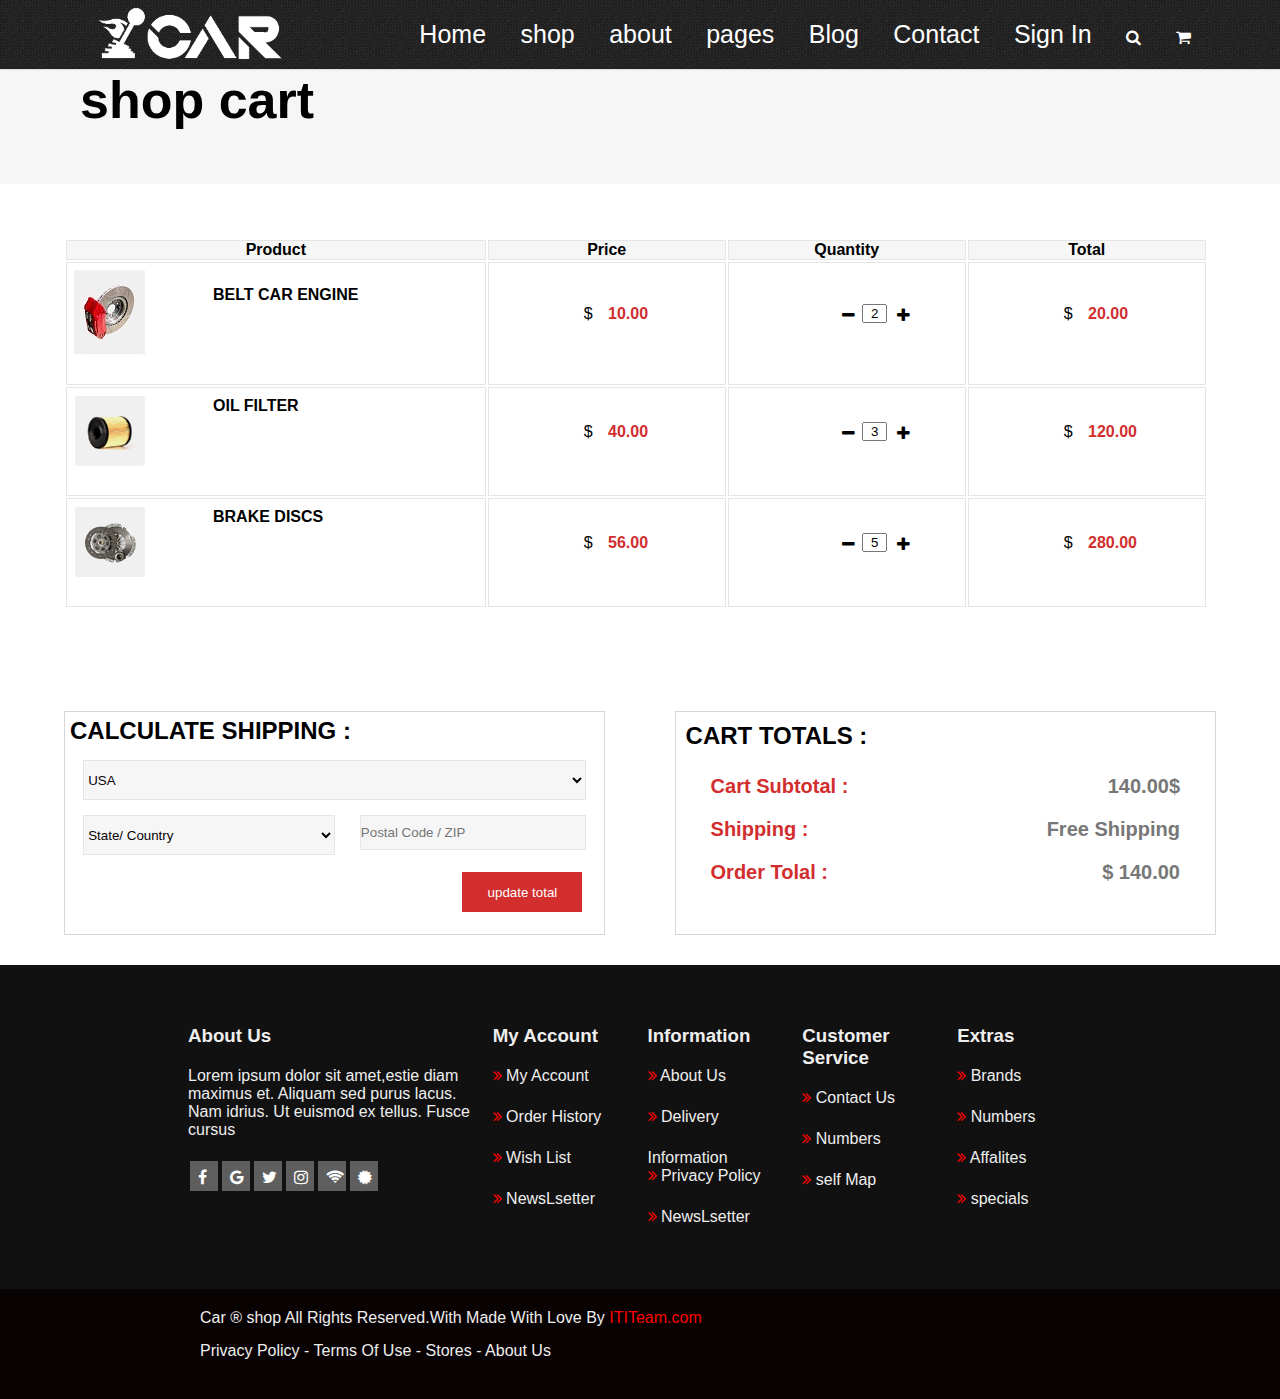
==== commit 00276cf1: "last update" ====
--- a/cart.html
+++ b/cart.html
@@ -71,7 +71,7 @@
         <div class="navbar-list">
             <div class="dropdown">
                 <a href="singin.html">
-                <span class="dropspan">Login</span>
+                <span class="dropspan">Sign In</span>
             </a>
          </div>
         <div class="navbar-list">
@@ -79,7 +79,7 @@
                 <i class="fa fa-search"></i>
                 <div class="dropdown-content">
                     <div style = "width:179px; padding:10px ; background-color: #fff" class="search-box">
-                        <input class="inputSearch" type="text" placeholder="Type Your Search Words">
+                        <input class="inputSearch" type="text" placeholder="Search">
                         
                        
                     </div>
--- a/style.css
+++ b/style.css
@@ -123,7 +123,7 @@
       border: none;
     height: 40px;
     outline: none;
-    font-size: 15px;
+    font-size: 11px;
     font-weight: bold
     }
 /* tbles design   */
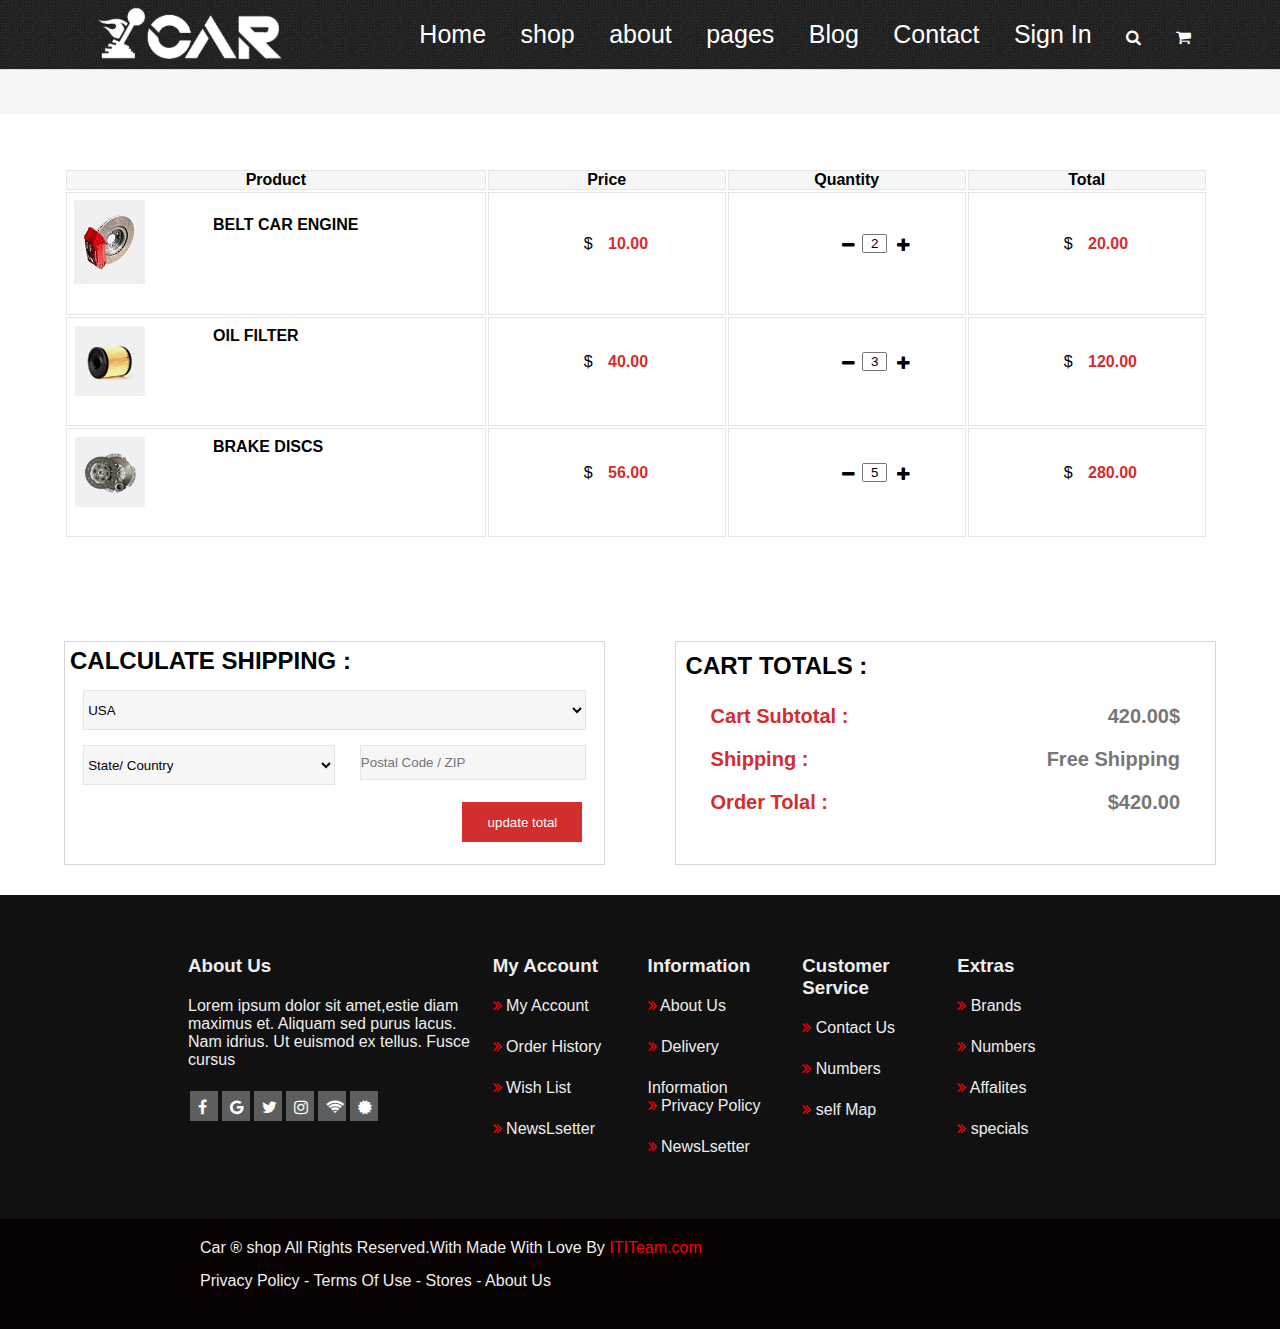
==== commit 136ea8ba: "pp" ====
--- a/cart.html
+++ b/cart.html
@@ -528,7 +528,7 @@
             <ul>
                 <li>
                     Cart Subtotal : 
-                    <span>$</span><span id="totalAmount">140.00</span>
+                    <span>$</span><span id="totalAmount">420.00</span>
                 </li>
                 <li>
                     Shipping :
@@ -536,7 +536,7 @@
                 </li>
                 <li>
                     Order Tolal :
-                    <span>$ 140.00</span>
+                    <span>$ <span id="totalAmountAfterShipping">420.00</span></span>
 
                 </li>
             </ul>
--- a/style.css
+++ b/style.css
@@ -16,7 +16,7 @@
   height: 70px;
   padding: 18px;
   position: fixed;
-  position: relative;
+ 
   top: 0px;
   z-index: 3;
   background-image: url(./imgs/BGNAV_02.gif);
@@ -64,7 +64,7 @@
     position: absolute;
     background-color: #f1f1f1;
     min-width: 168px;
-    box-shadow: 0px 8px 16px 0px rgba(0,0,0,0.2);   
+    box-shadow: 0px 8px 16px 0px rgb(255 255 255 / 20%);  
     z-index: 1;
   }
   .dropdown-content a:hover {
